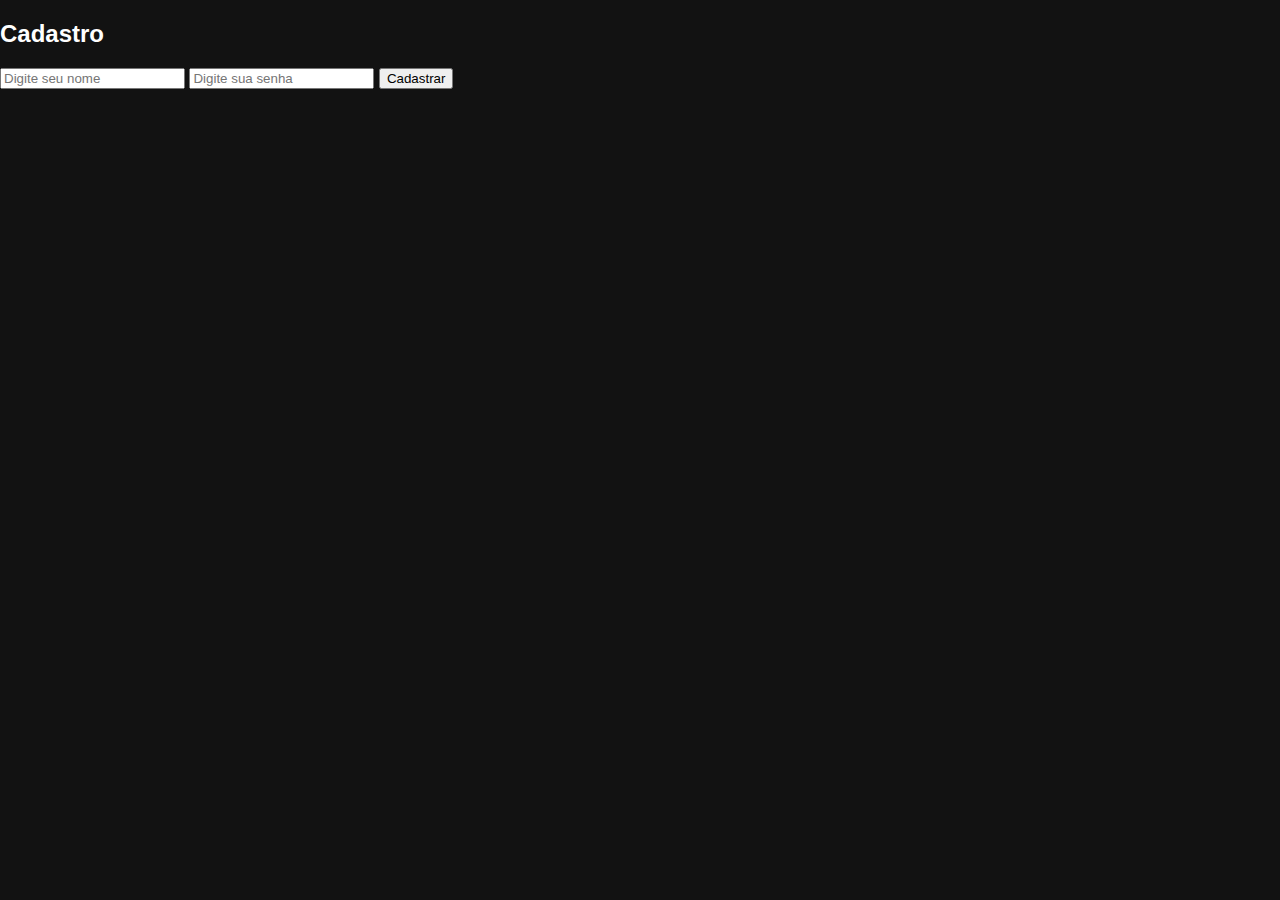
==== cadastro.html @ 3a8afb40 "Create cadastro.html" ====
<!DOCTYPE html>
<html lang="pt-br">
<head>
    <meta charset="UTF-8">
    <meta name="viewport" content="width=device-width, initial-scale=1.0">
    <title>Cadastro</title>
    <link rel="stylesheet" href="styles.css">
</head>
<body>
    <div id="cadastro">
        <h2>Cadastro</h2>
        <form id="cadastroForm">
            <input type="text" id="nome" placeholder="Digite seu nome" required />
            <input type="password" id="senha" placeholder="Digite sua senha" required />
            <button type="submit">Cadastrar</button>
        </form>
    </div>

    <script>
        document.getElementById('cadastroForm').addEventListener('submit', function (e) {
            e.preventDefault();
            const nome = document.getElementById('nome').value;
            const senha = document.getElementById('senha').value;
            localStorage.setItem('nome', nome);
            localStorage.setItem('senha', senha);
            window.location.href = 'index.html'; // Redireciona para a página principal
        });
    </script>
</body>
</html>
---- styles.css ----
/* styles.css */
body {
    display: flex;
    background: #121212;
    color: white;
    font-family: Arial, sans-serif;
    margin: 0;
}

.sidebar {
    width: 250px;
    background: #181818;
    padding: 20px;
    height: 100vh;
    position: fixed;
    left: 0;
    top: 0;
}

.sidebar h1 {
    font-size: 24px;
    margin-bottom: 20px;
}

.sidebar button {
    display: block;
    width: 100%;
    padding: 12px;
    margin: 5px 0;
    background: #282828;
    border: none;
    color: white;
    text-align: left;
    cursor: pointer;
    border-radius: 5px;
}

.sidebar button:hover {
    background: #333;
}

.main-content {
    margin-left: 270px;
    flex: 1;
    padding: 20px;
}

header {
    display: flex;
    justify-content: space-between;
    align-items: center;
    padding: 10px;
    background: #181818;
    border-radius: 10px;
}

header input {
    width: 70%;
    padding: 10px;
    border: none;
    border-radius: 5px;
}

.profile {
    background: blue;
    color: white;
    border: none;
    padding: 10px 15px;
    border-radius: 50%;
    cursor: pointer;
    width: 40px;
    height: 40px;
}

.carousel {
    display: flex;
    gap: 10px;
    overflow-x: auto;
    padding: 10px 0;
}

.carousel::-webkit-scrollbar {
    display: none;
}

.grid {
    display: grid;
    grid-template-columns: repeat(auto-fill, minmax(150px, 1fr));
    gap: 15px;
}

.card {
    background: #282828;
    padding: 10px;
    border-radius: 10px;
    text-align: center;
}

.card img {
    width: 100%;
    border-radius: 10px;
}

.artist-photo {
    width: 80px;
    height: 80px;
    border-radius: 50%;
    background: #333;
    margin: 0 auto;
    position: relative;
}

.popup {
    display: none;
    position: fixed;
    top: 50%;
    left: 50%;
    transform: translate(-50%, -50%);
    background: #181818;
    padding: 20px;
    border-radius: 10px;
    z-index: 10;
}

.popup-content {
    text-align: center;
}

#close-popup {
    background: #333;
    color: white;
    padding: 10px 15px;
    border: none;
    border-radius: 5px;
    cursor: pointer;
}
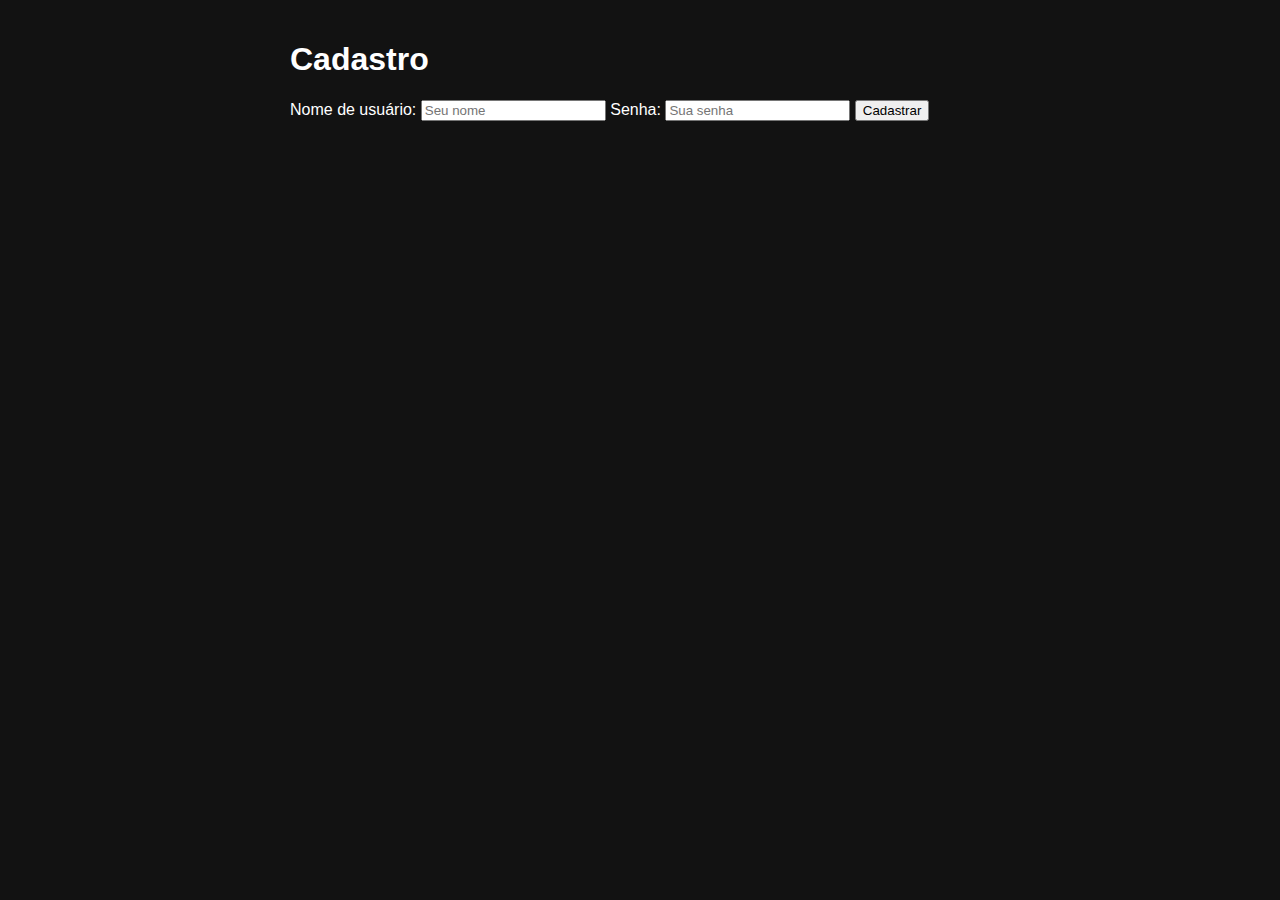
==== commit 06594b30: "Update cadastro.html" ====
--- a/cadastro.html
+++ b/cadastro.html
@@ -7,23 +7,31 @@
     <link rel="stylesheet" href="styles.css">
 </head>
 <body>
-    <div id="cadastro">
-        <h2>Cadastro</h2>
-        <form id="cadastroForm">
-            <input type="text" id="nome" placeholder="Digite seu nome" required />
-            <input type="password" id="senha" placeholder="Digite sua senha" required />
+    <div class="main-content">
+        <h1>Cadastro</h1>
+        <form id="registrationForm">
+            <label for="userName">Nome de usuário:</label>
+            <input type="text" id="userName" placeholder="Seu nome">
+            <label for="password">Senha:</label>
+            <input type="password" id="password" placeholder="Sua senha">
             <button type="submit">Cadastrar</button>
         </form>
     </div>
 
     <script>
-        document.getElementById('cadastroForm').addEventListener('submit', function (e) {
+        document.getElementById('registrationForm').addEventListener('submit', function(e) {
             e.preventDefault();
-            const nome = document.getElementById('nome').value;
-            const senha = document.getElementById('senha').value;
-            localStorage.setItem('nome', nome);
-            localStorage.setItem('senha', senha);
-            window.location.href = 'index.html'; // Redireciona para a página principal
+
+            const userName = document.getElementById('userName').value;
+            const password = document.getElementById('password').value;
+
+            if (userName && password) {
+                localStorage.setItem('userName', userName);
+                localStorage.setItem('password', password); // Para futura implementação de login
+                window.location.href = "index.html"; // Redireciona para o site principal
+            } else {
+                alert('Preencha todos os campos!');
+            }
         });
     </script>
 </body>
--- a/styles.css
+++ b/styles.css
@@ -1,33 +1,36 @@
-/* styles.css */
+/* Corpo do site */
 body {
     display: flex;
-    background: #121212;
+    background: #121212; /* Fundo escuro */
     color: white;
     font-family: Arial, sans-serif;
     margin: 0;
 }
 
+/* Barra lateral */
 .sidebar {
     width: 250px;
-    background: #181818;
+    background: #181818; /* Fundo escuro */
     padding: 20px;
-    height: 100vh;
-    position: fixed;
+    height: 100vh; /* 100% da altura da tela */
+    position: fixed; /* Fixa a barra lateral */
     left: 0;
     top: 0;
 }
 
+/* Título da barra lateral */
 .sidebar h1 {
     font-size: 24px;
     margin-bottom: 20px;
 }
 
+/* Botões da barra lateral */
 .sidebar button {
     display: block;
     width: 100%;
     padding: 12px;
     margin: 5px 0;
-    background: #282828;
+    background: #282828; /* Fundo de botão escuro */
     border: none;
     color: white;
     text-align: left;
@@ -36,24 +39,27 @@
 }
 
 .sidebar button:hover {
-    background: #333;
+    background: #333; /* Cor do botão ao passar o mouse */
 }
 
+/* Conteúdo principal */
 .main-content {
-    margin-left: 270px;
+    margin-left: 270px; /* Espaço para a barra lateral */
     flex: 1;
     padding: 20px;
 }
 
+/* Cabeçalho fixo */
 header {
     display: flex;
     justify-content: space-between;
     align-items: center;
     padding: 10px;
-    background: #181818;
+    background: #181818; /* Fundo escuro */
     border-radius: 10px;
 }
 
+/* Campo de busca no cabeçalho */
 header input {
     width: 70%;
     padding: 10px;
@@ -61,17 +67,18 @@
     border-radius: 5px;
 }
 
+/* Perfil do usuário no cabeçalho */
 .profile {
-    background: blue;
+    background: #1E90FF; /* Azul */
     color: white;
     border: none;
     padding: 10px 15px;
     border-radius: 50%;
     cursor: pointer;
-    width: 40px;
-    height: 40px;
+    position: relative;
 }
 
+/* Carrossel de imagens (Stories) */
 .carousel {
     display: flex;
     gap: 10px;
@@ -80,15 +87,17 @@
 }
 
 .carousel::-webkit-scrollbar {
-    display: none;
+    display: none; /* Esconde a barra de rolagem */
 }
 
+/* Grid de conteúdo principal */
 .grid {
     display: grid;
-    grid-template-columns: repeat(auto-fill, minmax(150px, 1fr));
+    grid-template-columns: repeat(auto-fill, minmax(150px, 1fr)); /* Grid responsivo */
     gap: 15px;
 }
 
+/* Cartões para cada item */
 .card {
     background: #282828;
     padding: 10px;
@@ -96,41 +105,53 @@
     text-align: center;
 }
 
+/* Imagens dos cartões */
 .card img {
     width: 100%;
     border-radius: 10px;
 }
 
-.artist-photo {
-    width: 80px;
-    height: 80px;
-    border-radius: 50%;
-    background: #333;
-    margin: 0 auto;
+/* Tela de pop-ups (ex: configurações) */
+.overlay {
+    position: fixed;
+    top: 0;
+    left: 0;
+    right: 0;
+    bottom: 0;
+    background: rgba(0, 0, 0, 0.7);
+    display: none; /* Inicialmente oculto */
+    z-index: 1000;
+}
+
+/* Pop-up principal */
+.popup {
+    background: #181818;
+    padding: 20px;
+    border-radius: 10px;
+    max-width: 400px;
+    margin: 50px auto;
     position: relative;
 }
 
-.popup {
-    display: none;
-    position: fixed;
-    top: 50%;
-    left: 50%;
-    transform: translate(-50%, -50%);
-    background: #181818;
-    padding: 20px;
-    border-radius: 10px;
-    z-index: 10;
+/* Fechar pop-up */
+.popup .close {
+    position: absolute;
+    top: 10px;
+    right: 10px;
+    cursor: pointer;
 }
 
-.popup-content {
-    text-align: center;
+/* Ajustes para quando a tela for pequena */
+@media (max-width: 768px) {
+    .sidebar {
+        width: 200px; /* Barra lateral mais estreita em telas menores */
+    }
+
+    .main-content {
+        margin-left: 220px; /* Ajusta o espaço para a barra lateral */
+    }
+
+    header input {
+        width: 60%; /* Ajuste no campo de busca */
+    }
 }
-
-#close-popup {
-    background: #333;
-    color: white;
-    padding: 10px 15px;
-    border: none;
-    border-radius: 5px;
-    cursor: pointer;
-}
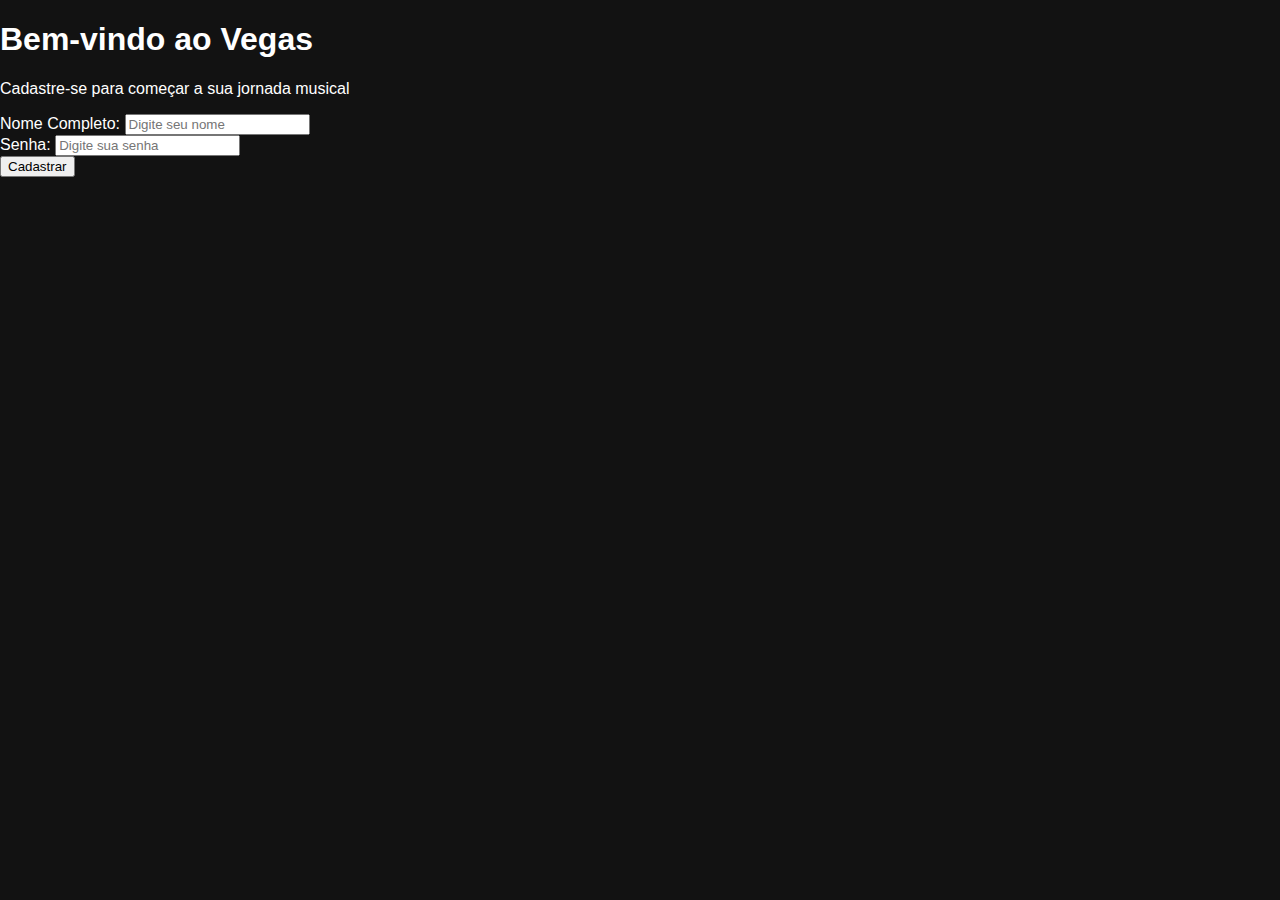
==== commit e525240f: "Update cadastro.html" ====
--- a/cadastro.html
+++ b/cadastro.html
@@ -1,36 +1,48 @@
 <!DOCTYPE html>
-<html lang="pt-br">
+<html lang="pt-BR">
 <head>
     <meta charset="UTF-8">
     <meta name="viewport" content="width=device-width, initial-scale=1.0">
-    <title>Cadastro</title>
+    <title>Cadastro - Vegas</title>
     <link rel="stylesheet" href="styles.css">
 </head>
 <body>
-    <div class="main-content">
-        <h1>Cadastro</h1>
-        <form id="registrationForm">
-            <label for="userName">Nome de usuário:</label>
-            <input type="text" id="userName" placeholder="Seu nome">
-            <label for="password">Senha:</label>
-            <input type="password" id="password" placeholder="Sua senha">
-            <button type="submit">Cadastrar</button>
-        </form>
+    <!-- Cadastro Container -->
+    <div class="signup-container">
+        <div class="signup-card">
+            <h1>Bem-vindo ao Vegas</h1>
+            <p>Cadastre-se para começar a sua jornada musical</p>
+            <form id="signup-form">
+                <div class="form-group">
+                    <label for="username">Nome Completo:</label>
+                    <input type="text" id="username" name="username" placeholder="Digite seu nome" required>
+                </div>
+                <div class="form-group">
+                    <label for="password">Senha:</label>
+                    <input type="password" id="password" name="password" placeholder="Digite sua senha" required>
+                </div>
+                <button type="submit" class="btn-submit">Cadastrar</button>
+            </form>
+        </div>
     </div>
 
     <script>
-        document.getElementById('registrationForm').addEventListener('submit', function(e) {
-            e.preventDefault();
+        // Lógica do Cadastro
+        document.getElementById('signup-form').addEventListener('submit', function(event) {
+            event.preventDefault(); // Impede o envio do formulário
 
-            const userName = document.getElementById('userName').value;
+            const username = document.getElementById('username').value;
             const password = document.getElementById('password').value;
 
-            if (userName && password) {
-                localStorage.setItem('userName', userName);
-                localStorage.setItem('password', password); // Para futura implementação de login
-                window.location.href = "index.html"; // Redireciona para o site principal
+            if (username && password) {
+                // Salvar nome e senha no localStorage
+                localStorage.setItem('username', username);
+                localStorage.setItem('password', password);
+
+                // Redirecionar para a página principal após o cadastro
+                window.location.href = 'index.html';
             } else {
-                alert('Preencha todos os campos!');
+                alert("Por favor, preencha todos os campos.");
             }
         });
     </script>
--- a/styles.css
+++ b/styles.css
@@ -1,157 +1,235 @@
-/* Corpo do site */
+/* Global Styles */
 body {
-    display: flex;
-    background: #121212; /* Fundo escuro */
-    color: white;
-    font-family: Arial, sans-serif;
+    font-family: 'Arial', sans-serif;
     margin: 0;
-}
-
-/* Barra lateral */
+    background-color: #121212;
+    color: white;
+    padding-bottom: 60px; /* Deixando espaço para a barra inferior */
+}
+
 .sidebar {
-    width: 250px;
-    background: #181818; /* Fundo escuro */
-    padding: 20px;
-    height: 100vh; /* 100% da altura da tela */
-    position: fixed; /* Fixa a barra lateral */
+    position: fixed;
+    top: 0;
     left: 0;
-    top: 0;
-}
-
-/* Título da barra lateral */
-.sidebar h1 {
-    font-size: 24px;
+    width: 240px;  /* Ajustando a largura da barra lateral */
+    height: 100%;
+    background-color: #181818;
+    padding: 20px;
+    box-shadow: 2px 0 5px rgba(0, 0, 0, 0.3);
+    z-index: 100;
+}
+
+.logo h1 {
+    font-size: 32px;
+    color: white;
+    margin-bottom: 30px;
+}
+
+.nav-button {
+    background-color: transparent;
+    color: white;
+    border: none;
+    padding: 10px;
+    margin: 10px 0;
+    display: flex;
+    align-items: center;
+    cursor: pointer;
+    transition: 0.3s;
+}
+
+.nav-button i {
+    margin-right: 10px;
+}
+
+.nav-button:hover {
+    background-color: #282828;
+    border-radius: 5px;
+}
+
+.main-content {
+    margin-left: 270px;  /* Ajustando para afastar mais o conteúdo da barra lateral */
+    padding: 20px;
+    z-index: 0;
+    margin-right: 30px; /* Ajustando para deslocar o conteúdo um pouco mais para a direita */
+}
+
+header {
+    display: flex;
+    justify-content: space-between;
+    align-items: center;
+    background-color: #181818;
+    padding: 10px;
+    border-radius: 10px;
     margin-bottom: 20px;
 }
 
-/* Botões da barra lateral */
-.sidebar button {
-    display: block;
+.search-container input {
+    width: 80%;  /* Aumentando a largura da barra de pesquisa */
+    padding: 10px;
+    border-radius: 5px;
+    background-color: #282828;
+    color: white;
+    border: none;
+}
+
+.profile {
+    width: 40px;
+    height: 40px;
+    border-radius: 50%;
+    background-color: #282828;
+    display: flex;
+    justify-content: center;
+    align-items: center;
+    color: white;
+    cursor: pointer;
+}
+
+.carousel {
+    display: flex;
+    gap: 20px;
+    margin-bottom: 30px;
+}
+
+.carousel-item {
+    width: 300px;
+    text-align: center;
+    background-color: #282828;
+    border-radius: 10px;
+    padding: 10px;
+}
+
+.carousel-item img {
     width: 100%;
-    padding: 12px;
-    margin: 5px 0;
-    background: #282828; /* Fundo de botão escuro */
-    border: none;
-    color: white;
-    text-align: left;
-    cursor: pointer;
-    border-radius: 5px;
-}
-
-.sidebar button:hover {
-    background: #333; /* Cor do botão ao passar o mouse */
-}
-
-/* Conteúdo principal */
-.main-content {
-    margin-left: 270px; /* Espaço para a barra lateral */
-    flex: 1;
-    padding: 20px;
-}
-
-/* Cabeçalho fixo */
-header {
-    display: flex;
-    justify-content: space-between;
-    align-items: center;
-    padding: 10px;
-    background: #181818; /* Fundo escuro */
-    border-radius: 10px;
-}
-
-/* Campo de busca no cabeçalho */
-header input {
-    width: 70%;
-    padding: 10px;
-    border: none;
-    border-radius: 5px;
-}
-
-/* Perfil do usuário no cabeçalho */
-.profile {
-    background: #1E90FF; /* Azul */
-    color: white;
-    border: none;
-    padding: 10px 15px;
-    border-radius: 50%;
-    cursor: pointer;
-    position: relative;
-}
-
-/* Carrossel de imagens (Stories) */
-.carousel {
-    display: flex;
-    gap: 10px;
-    overflow-x: auto;
-    padding: 10px 0;
-}
-
-.carousel::-webkit-scrollbar {
-    display: none; /* Esconde a barra de rolagem */
-}
-
-/* Grid de conteúdo principal */
+    height: 150px;
+    object-fit: cover;
+    border-radius: 5px;
+}
+
 .grid {
     display: grid;
-    grid-template-columns: repeat(auto-fill, minmax(150px, 1fr)); /* Grid responsivo */
-    gap: 15px;
-}
-
-/* Cartões para cada item */
+    grid-template-columns: repeat(auto-fill, minmax(150px, 1fr));
+    gap: 20px;
+}
+
 .card {
-    background: #282828;
-    padding: 10px;
-    border-radius: 10px;
+    background-color: #282828;
+    padding: 15px;
     text-align: center;
-}
-
-/* Imagens dos cartões */
+    border-radius: 10px;
+}
+
 .card img {
     width: 100%;
-    border-radius: 10px;
-}
-
-/* Tela de pop-ups (ex: configurações) */
-.overlay {
+    height: 150px;
+    object-fit: cover;
+    border-radius: 10px;
+}
+
+/* Barra Inferior */
+.player {
+    position: fixed;
+    bottom: 0;
+    left: 0;
+    width: 100%;
+    background-color: #181818;
+    padding: 10px 20px;
+    display: flex;
+    justify-content: space-between;
+    align-items: center;
+    z-index: 200; /* Barra inferior em cima de tudo */
+    box-shadow: 0px -3px 15px rgba(0, 0, 0, 0.5); /* Adicionando sombra para destacar */
+}
+
+.player-controls button {
+    background-color: transparent;
+    color: white;
+    border: none;
+    cursor: pointer;
+    padding: 15px;
+}
+
+.track-info {
+    color: white;
+    flex-grow: 1;
+    text-align: left;
+    margin-left: 20px;
+}
+
+/* Side Drawer */
+.side-drawer {
     position: fixed;
     top: 0;
-    left: 0;
+    right: -300px;
+    width: 300px;
+    height: 100%;
+    background-color: #181818;
+    transition: right 0.3s ease;
+    z-index: 100;
+}
+
+.side-drawer.open {
     right: 0;
-    bottom: 0;
-    background: rgba(0, 0, 0, 0.7);
-    display: none; /* Inicialmente oculto */
-    z-index: 1000;
-}
-
-/* Pop-up principal */
+}
+
+.drawer-content {
+    padding: 20px;
+    display: flex;
+    flex-direction: column;
+}
+
+.drawer-content button {
+    background-color: #282828;
+    color: white;
+    padding: 12px;
+    margin: 10px 0;
+    border: none;
+    cursor: pointer;
+    border-radius: 5px;
+    transition: 0.3s;
+}
+
+.drawer-content button:hover {
+    background-color: #333;
+}
+
+/* Pop-up */
 .popup {
-    background: #181818;
-    padding: 20px;
-    border-radius: 10px;
-    max-width: 400px;
-    margin: 50px auto;
-    position: relative;
-}
-
-/* Fechar pop-up */
-.popup .close {
-    position: absolute;
-    top: 10px;
-    right: 10px;
-    cursor: pointer;
-}
-
-/* Ajustes para quando a tela for pequena */
-@media (max-width: 768px) {
-    .sidebar {
-        width: 200px; /* Barra lateral mais estreita em telas menores */
-    }
-
-    .main-content {
-        margin-left: 220px; /* Ajusta o espaço para a barra lateral */
-    }
-
-    header input {
-        width: 60%; /* Ajuste no campo de busca */
-    }
-}
+    position: fixed;
+    top: 50%;
+    left: 50%;
+    transform: translate(-50%, -50%);
+    width: 400px;
+    background-color: #181818;
+    padding: 20px;
+    border-radius: 10px;
+    display: none;
+    z-index: 200;
+}
+
+.popup.active {
+    display: block;
+}
+
+.popup-content h3 {
+    color: white;
+    margin-bottom: 20px;
+}
+
+.popup-content button {
+    background-color: #282828;
+    color: white;
+    padding: 12px;
+    margin: 10px 0;
+    border: none;
+    cursor: pointer;
+    border-radius: 5px;
+}
+
+.popup-content button:hover {
+    background-color: #333;
+}
+
+/* Ajuste para o player */
+.track-info {
+    margin-left: 15px;
+}
